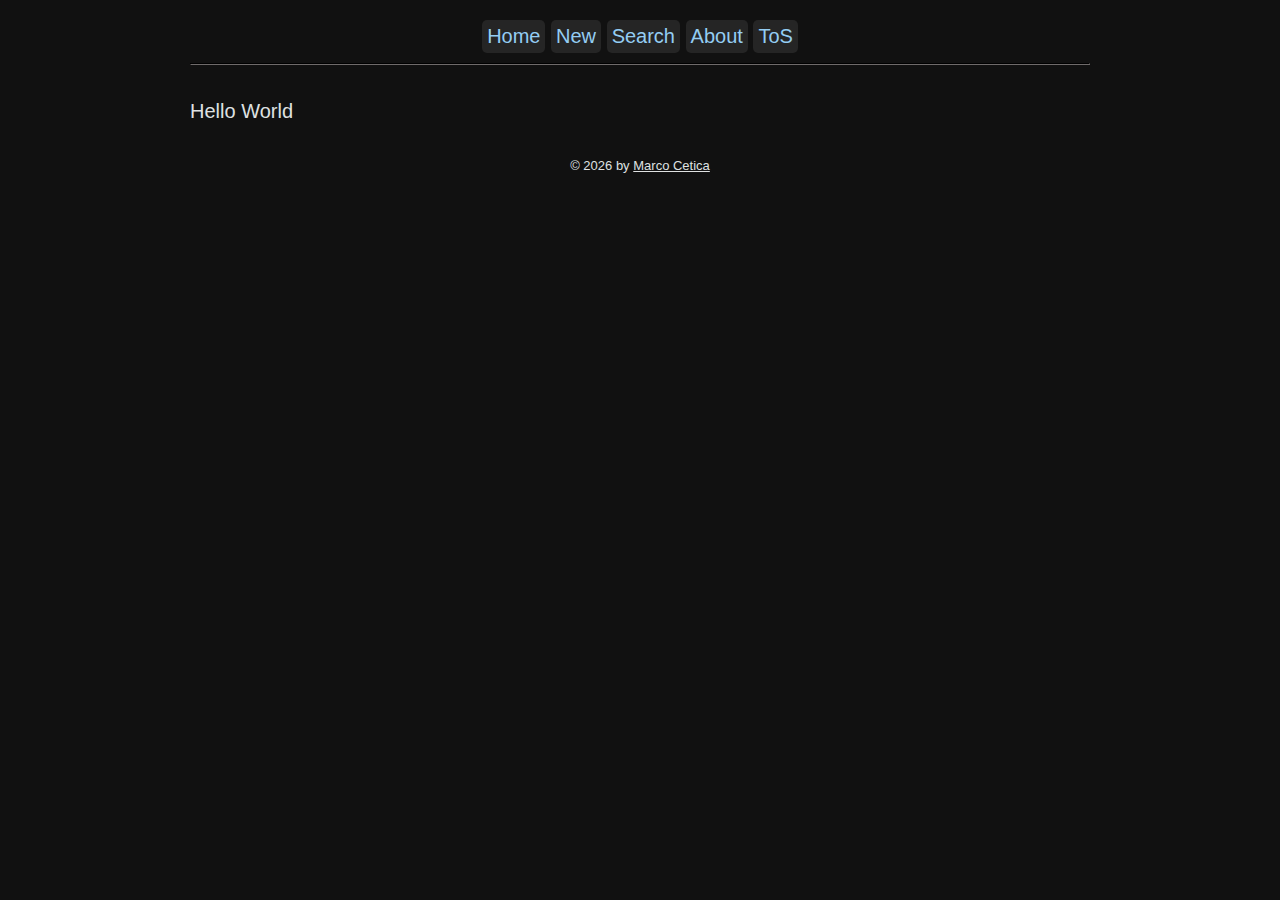
==== index.html @ cae8e958 "Added some other basic feature to the frontend" ====
<!DOCTYPE html>
<html lang="en">
    <head>
        <meta charset="utf-8">
        <meta name="viewport" content="width=device-width, initial-scale=1.0, minimum-scale=1.0" />
        <meta name="description" content="Bit Text Sharing" />
        <link rel="canonical" href="https://bit.marcocetica.com/" />
        <link rel="stylesheet" href="/static/css/style.css" />
        <title>Bit Text Sharing</title>
    </head>
    <body>
        <div class="navbar">
            <div class="button">
                <a href="/">Home</a>
            </div>
            <div class="button">
                <a href="#">New</a>
            </div>
            <div class="button">
                <a href="#">Search</a>
            </div>
            <div class="button">
                <a href="#">About</a>
            </div>
            <div class="button">
                <a href="#">ToS</a>
            </div>
            <hr />
        </div>
        <main>
                Hello World
        </main>

        <footer>
            &copy; <div id="copy_year"></div> by <a href="https://marcocetica.com">Marco Cetica</a>
        </footer>
        
    </body>

    <script>
        document.getElementById("copy_year").innerText = new Date().getFullYear();
    </script>
</html>
---- static/css/style.css ----
:root {
    --fg: #dfe1e2;
    --bg: #111111;
    --btn-bg: #252525;
    --btn-fg: #94cdf3;
    --btn-hover: #579ac7;
}

body {
    color: var(--fg);
    background-color: var(--bg);
    font-family: Verdana, Geneva, Tahoma, sans-serif;
    font-size: 20px;
}

body {
    max-width: 900px;
    padding: 0 15px;
    margin: 0 auto;
}

hr {
    border-color: #1b1a1a;
}

a, a:visited {
    color: var(--fg);
}

.navbar {
    margin-left: auto;
    margin-right: auto;
    margin-top: 20px;
    margin-bottom: 35px;
    text-align: center;
}

.button {
    display: inline-block;
    background-color: var(--btn-bg);
    padding: 5px;
    border-radius: 5px;
}

.button > a {
    text-decoration: none;
    color: var(--btn-fg);
}

.button > a:hover {
    color: var(--btn-hover);
}

footer {
    font-size: 13px;
    margin: 35px auto;
    text-align: center;
}

footer > #copy_year {
    display: inline-block;
}

@media (max-width: 300px) {
    body {
        font-size: 13px;
    }

    footer {
        font-size: 10px;
    }
}
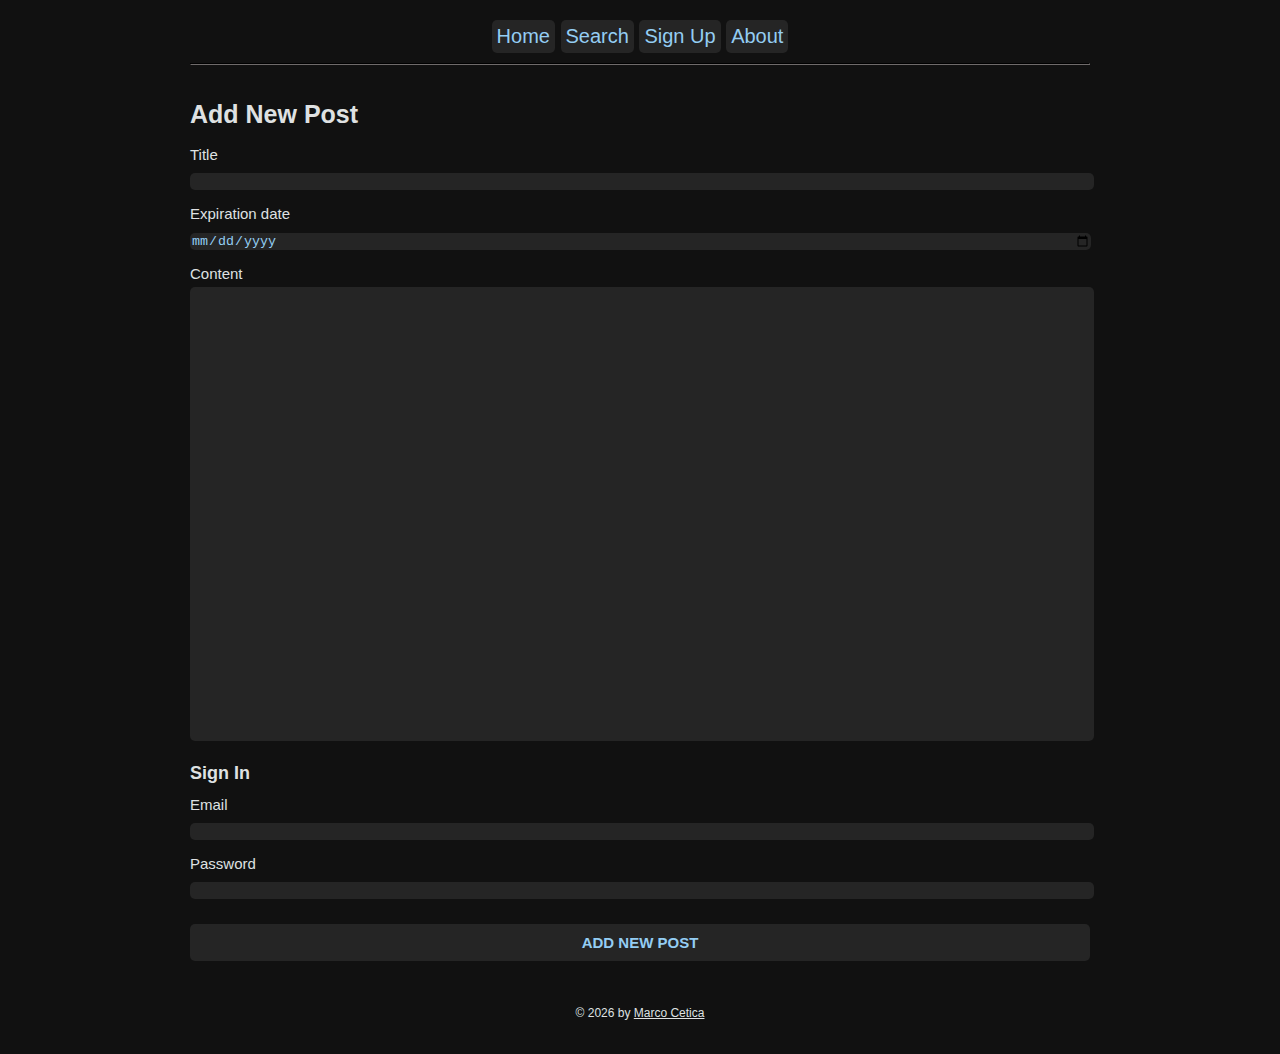
==== commit a3f00cfb: "Added 'new post' form" ====
--- a/index.html
+++ b/index.html
@@ -2,7 +2,7 @@
 <html lang="en">
     <head>
         <meta charset="utf-8">
-        <meta name="viewport" content="width=device-width, initial-scale=1.0, minimum-scale=1.0" />
+        <meta name="viewport" content="width=device-width, initial-scale=1.0, minimum-scale=1.0, user-scalable=no" />
         <meta name="description" content="Bit Text Sharing" />
         <link rel="canonical" href="https://bit.marcocetica.com/" />
         <link rel="stylesheet" href="/static/css/style.css" />
@@ -14,21 +14,48 @@
                 <a href="/">Home</a>
             </div>
             <div class="button">
-                <a href="#">New</a>
+                <a href="#">Search</a>
             </div>
             <div class="button">
-                <a href="#">Search</a>
+                <a href="#">Sign Up</a>
             </div>
             <div class="button">
                 <a href="#">About</a>
             </div>
-            <div class="button">
-                <a href="#">ToS</a>
-            </div>
             <hr />
         </div>
         <main>
-                Hello World
+                <h1 class="title">Add New Post</h1>
+                <form class="bit-form" method="POST" onsubmit="#">
+                    <div class="form-group">
+                        <label for="title" class="bit-form-label">Title</label>
+                        <input type="text" name="title" class="bit-form-input" />
+                    </div>
+                
+                    <div class="form-group">
+                        <label for="exp" class="bit-form-label">Expiration date</label>
+                        <input type="date" name="exp" class="bit-form-input" />
+                    </div>
+                
+                    <div class="form-group">
+                        <label for="content" class="bit-form-label">Content</label>
+                        <textarea name="content" class="bit-form-input"></textarea>
+                    </div>
+                
+                    <h1 class="subtitle">Sign In</h1>
+                
+                    <div class="form-group">
+                        <label for="email" class="bit-form-label">Email</label>
+                        <input type="email" name="email" class="bit-form-input" />
+                    </div>
+                
+                    <div class="form-group">
+                        <label for="password" class="bit-form-label">Password</label>
+                        <input type="password" name="password" class="bit-form-input" />
+                    </div>
+                
+                    <input type="submit" name="send" class="bit-form-button" value="ADD NEW POST"/>
+                </form>
         </main>
 
         <footer>
--- a/static/css/style.css
+++ b/static/css/style.css
@@ -6,7 +6,7 @@
     --btn-hover: #579ac7;
 }
 
-body {
+html {
     color: var(--fg);
     background-color: var(--bg);
     font-family: Verdana, Geneva, Tahoma, sans-serif;
@@ -25,6 +25,16 @@
 
 a, a:visited {
     color: var(--fg);
+}
+
+footer {
+    font-size: 12px;
+    margin: 35px auto;
+    text-align: center;
+}
+
+footer > #copy_year {
+    display: inline-block;
 }
 
 .navbar {
@@ -51,15 +61,62 @@
     color: var(--btn-hover);
 }
 
-footer {
-    font-size: 13px;
-    margin: 35px auto;
-    text-align: center;
+/* Form */
+.title {
+    font-size: 25px;
 }
 
-footer > #copy_year {
-    display: inline-block;
+.subtitle {
+    font-size: 18px;
 }
+
+.form-group {
+    margin-bottom: 10px;
+    display: block;
+}
+
+.bit-form-label {
+    display: block;
+    margin-bottom: 5px;
+    font-size: 15px;
+}
+
+.bit-form-input {
+    -webkit-appearance: none;
+    -moz-appearance: none;
+    appearance: inherit;
+    min-height: 15px;
+    width: 100%;
+    margin-bottom: 10px; 
+    background-color: var(--btn-bg);
+    color: var(--btn-fg);
+    border: 0;
+    border-radius: 5px;
+    margin-bottom: 5px;
+}
+
+.bit-form-button {
+    background-color: var(--btn-bg);
+    color: var(--btn-fg);
+    font-weight: bold;
+    font-size: 15px;
+    border: 0px;
+    border-radius: 5px;
+    width: 100%;
+    padding: 10px;
+    margin: 10px 0;
+}
+
+.bit-form-button:hover {
+    color: var(--btn-hover);
+}
+
+textarea {
+    resize: none;
+    width: 100%;
+    height: 50vh;
+}
+
 
 @media (max-width: 300px) {
     body {
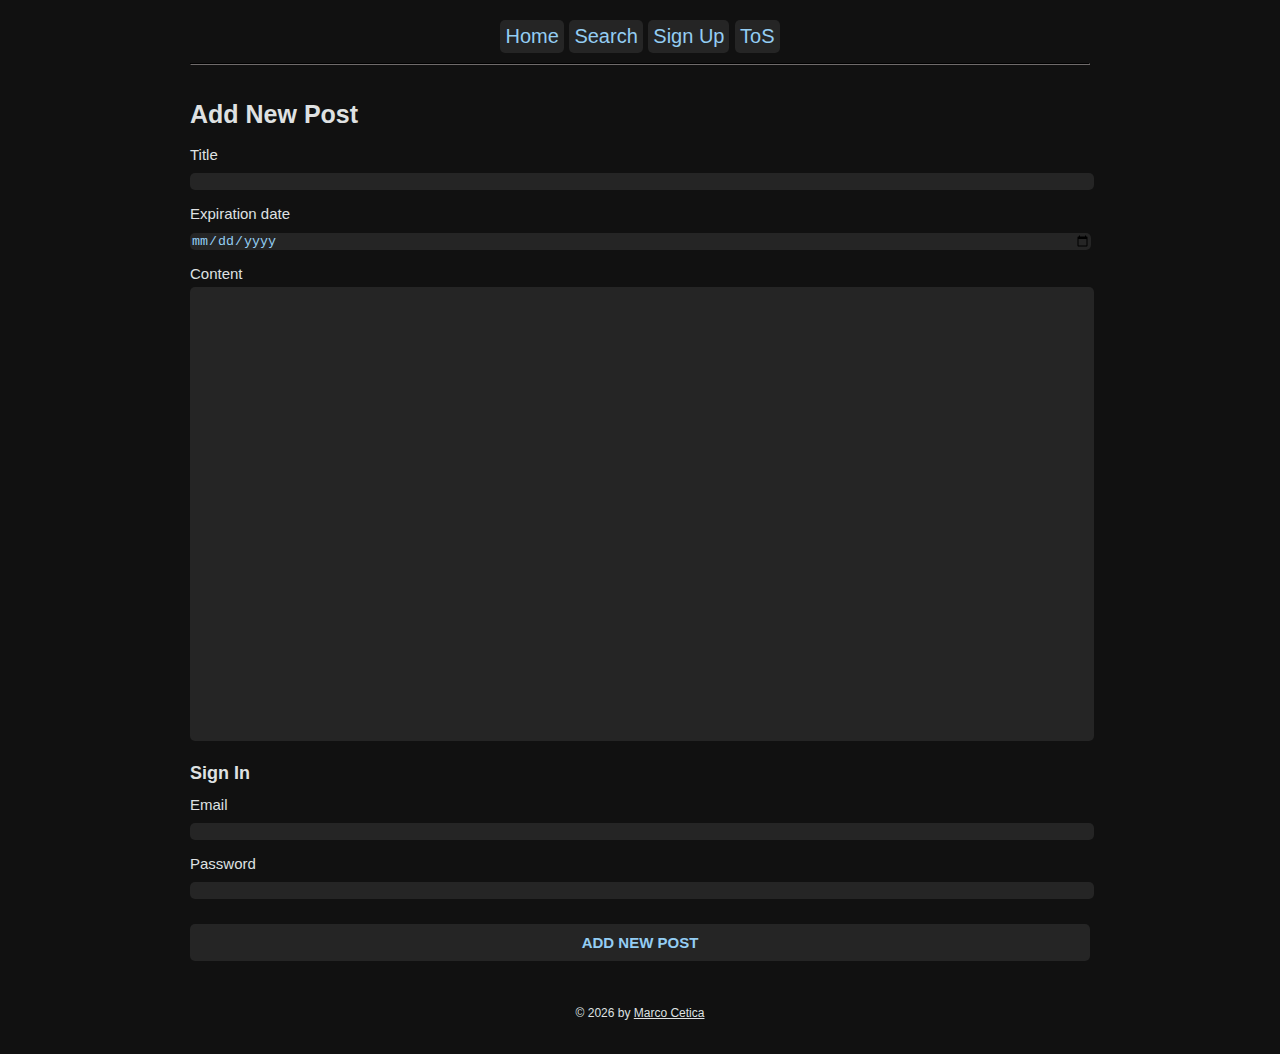
==== commit a25f3988: "Added 'submitForm' method" ====
--- a/index.html
+++ b/index.html
@@ -20,26 +20,31 @@
                 <a href="#">Sign Up</a>
             </div>
             <div class="button">
-                <a href="#">About</a>
+                <a href="#">ToS</a>
             </div>
             <hr />
         </div>
         <main>
                 <h1 class="title">Add New Post</h1>
-                <form class="bit-form" method="POST" onsubmit="#">
+
+                <form class="bit-form" method="POST" onsubmit="return submitForm(event);">
                     <div class="form-group">
                         <label for="title" class="bit-form-label">Title</label>
-                        <input type="text" name="title" class="bit-form-input" />
+                        <input type="text" name="title" class="bit-form-input" required />
                     </div>
                 
                     <div class="form-group">
-                        <label for="exp" class="bit-form-label">Expiration date</label>
-                        <input type="date" name="exp" class="bit-form-input" />
+                        <label for="expirationDate" class="bit-form-label">Expiration date</label>
+                        <input type="date" name="expirationDate" class="bit-form-input" />
                     </div>
                 
                     <div class="form-group">
                         <label for="content" class="bit-form-label">Content</label>
-                        <textarea name="content" class="bit-form-input"></textarea>
+                        <textarea name="content" class="bit-form-input" required></textarea>
+                    </div>
+
+                    <div id="error-panel">
+                        Error panel
                     </div>
                 
                     <h1 class="subtitle">Sign In</h1>
@@ -67,4 +72,5 @@
     <script>
         document.getElementById("copy_year").innerText = new Date().getFullYear();
     </script>
+    <script src="/static/js/submitForm.js"></script>
 </html>--- a/static/css/style.css
+++ b/static/css/style.css
@@ -4,6 +4,7 @@
     --btn-bg: #252525;
     --btn-fg: #94cdf3;
     --btn-hover: #579ac7;
+    --error: #e74f4f;
 }
 
 html {
@@ -117,6 +118,12 @@
     height: 50vh;
 }
 
+#error-panel {
+    display: none;
+    margin: 30px 0;
+    color: var(--error);
+}
+
 
 @media (max-width: 300px) {
     body {
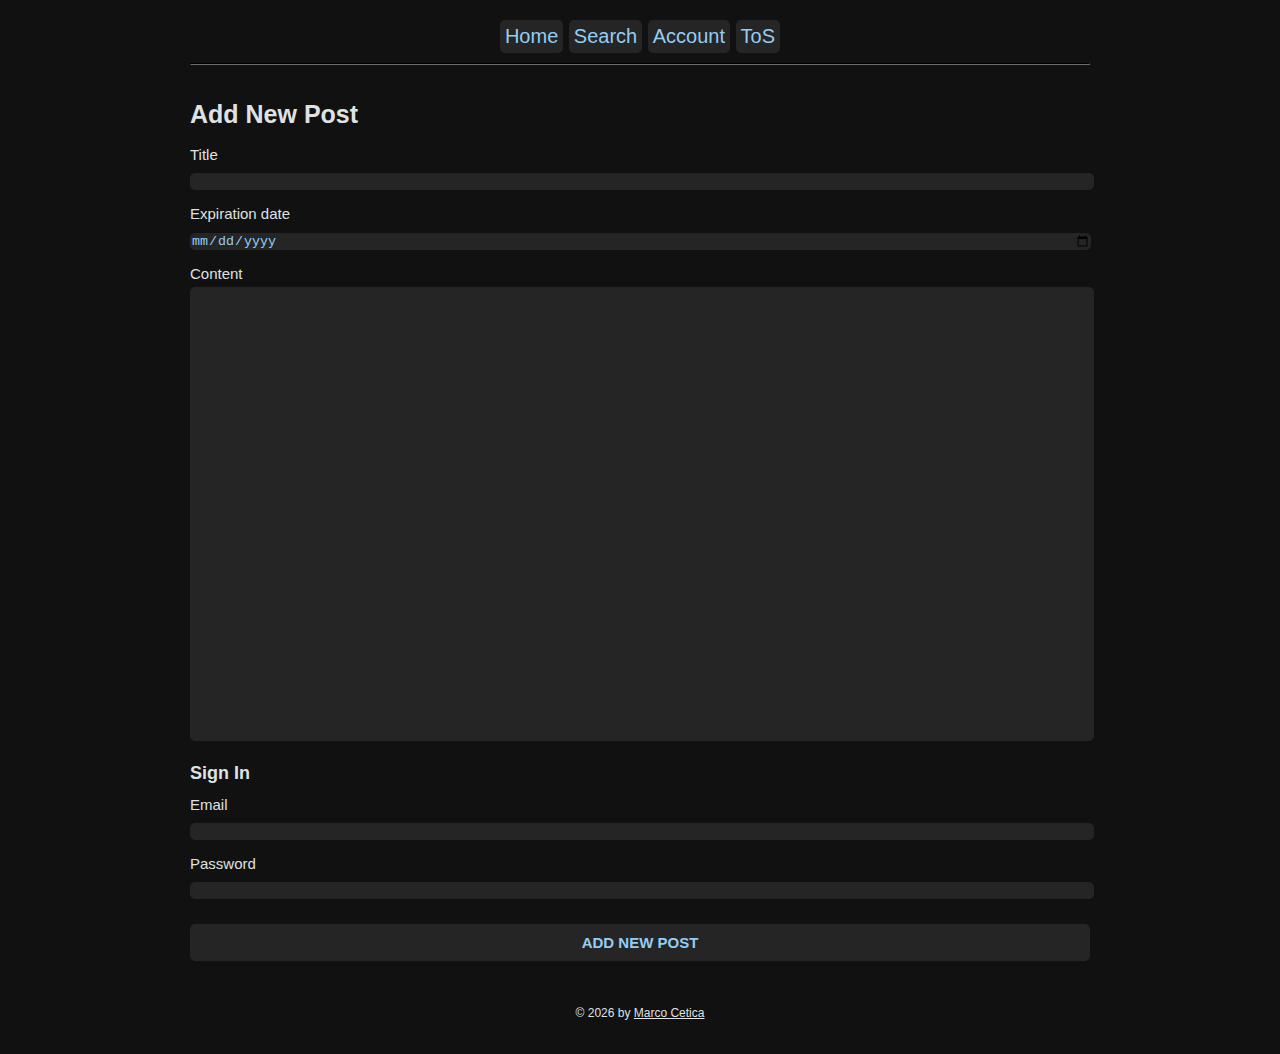
==== commit e1963db5: "Added 'deleteUser' function" ====
--- a/index.html
+++ b/index.html
@@ -6,6 +6,9 @@
         <meta name="description" content="Bit Text Sharing" />
         <link rel="canonical" href="https://bit.marcocetica.com/" />
         <link rel="stylesheet" href="/static/css/style.css" />
+        <link rel="apple-touch-icon" sizes="180x180" href="/static/icons/apple-touch-icon.png">
+        <link rel="icon" type="image/png" sizes="32x32" href="/static/icons/favicon-32x32.png">
+        <link rel="icon" type="image/png" sizes="16x16" href="/static/icons/favicon-16x16.png">
         <title>Bit Text Sharing</title>
     </head>
     <body>
@@ -14,53 +17,51 @@
                 <a href="/">Home</a>
             </div>
             <div class="button">
-                <a href="#">Search</a>
+                <a href="/search">Search</a>
             </div>
             <div class="button">
-                <a href="#">Sign Up</a>
+                <a href="/user">Account</a>
             </div>
             <div class="button">
-                <a href="#">ToS</a>
+                <a href="/tos">ToS</a>
             </div>
             <hr />
         </div>
         <main>
-                <h1 class="title">Add New Post</h1>
+            <h1 class="title">Add New Post</h1>
 
-                <form class="bit-form" method="POST" onsubmit="return submitForm(event);">
-                    <div class="form-group">
-                        <label for="title" class="bit-form-label">Title</label>
-                        <input type="text" name="title" class="bit-form-input" required />
-                    </div>
-                
-                    <div class="form-group">
-                        <label for="expirationDate" class="bit-form-label">Expiration date</label>
-                        <input type="date" name="expirationDate" class="bit-form-input" />
-                    </div>
-                
-                    <div class="form-group">
-                        <label for="content" class="bit-form-label">Content</label>
-                        <textarea name="content" class="bit-form-input" required></textarea>
-                    </div>
+            <form class="bit-form" onsubmit="submitForm(event);">
+                <div class="form-group">
+                    <label for="title" class="bit-form-label">Title</label>
+                    <input type="text" name="title" class="bit-form-input" required />
+                </div>
+            
+                <div class="form-group">
+                    <label for="expirationDate" class="bit-form-label">Expiration date</label>
+                    <input type="date" name="expirationDate" class="bit-form-input" />
+                </div>
+            
+                <div class="form-group">
+                    <label for="content" class="bit-form-label">Content</label>
+                    <textarea name="content" class="bit-form-input" required></textarea>
+                </div>
 
-                    <div id="error-panel">
-                        Error panel
-                    </div>
-                
-                    <h1 class="subtitle">Sign In</h1>
-                
-                    <div class="form-group">
-                        <label for="email" class="bit-form-label">Email</label>
-                        <input type="email" name="email" class="bit-form-input" />
-                    </div>
-                
-                    <div class="form-group">
-                        <label for="password" class="bit-form-label">Password</label>
-                        <input type="password" name="password" class="bit-form-input" />
-                    </div>
-                
-                    <input type="submit" name="send" class="bit-form-button" value="ADD NEW POST"/>
-                </form>
+                <div class="error-panel"></div>
+            
+                <h1 class="subtitle">Sign In</h1>
+            
+                <div class="form-group">
+                    <label for="email" class="bit-form-label">Email</label>
+                    <input type="email" name="email" class="bit-form-input" />
+                </div>
+            
+                <div class="form-group">
+                    <label for="password" class="bit-form-label">Password</label>
+                    <input type="password" name="password" class="bit-form-input" />
+                </div>
+            
+                <button type="submit" name="send" class="bit-form-button">ADD NEW POST</button>
+            </form>
         </main>
 
         <footer>
@@ -73,4 +74,4 @@
         document.getElementById("copy_year").innerText = new Date().getFullYear();
     </script>
     <script src="/static/js/submitForm.js"></script>
-</html>+</html>
--- a/static/css/style.css
+++ b/static/css/style.css
@@ -5,6 +5,7 @@
     --btn-fg: #94cdf3;
     --btn-hover: #579ac7;
     --error: #e74f4f;
+    --success: #76e076;
 }
 
 html {
@@ -118,10 +119,30 @@
     height: 50vh;
 }
 
-#error-panel {
+.error-panel {
     display: none;
     margin: 30px 0;
     color: var(--error);
+}
+
+.result-panel {
+    display: none;
+}
+
+.success-panel {
+    display: none;
+    margin: 10px 0;
+    color: var(--success);
+}
+
+.metadata {
+    font-size: 15px;
+    margin-bottom: 20px;
+}
+
+.metadata-el {
+    color: var(--btn-fg);
+    font-weight: bold;
 }
 
 
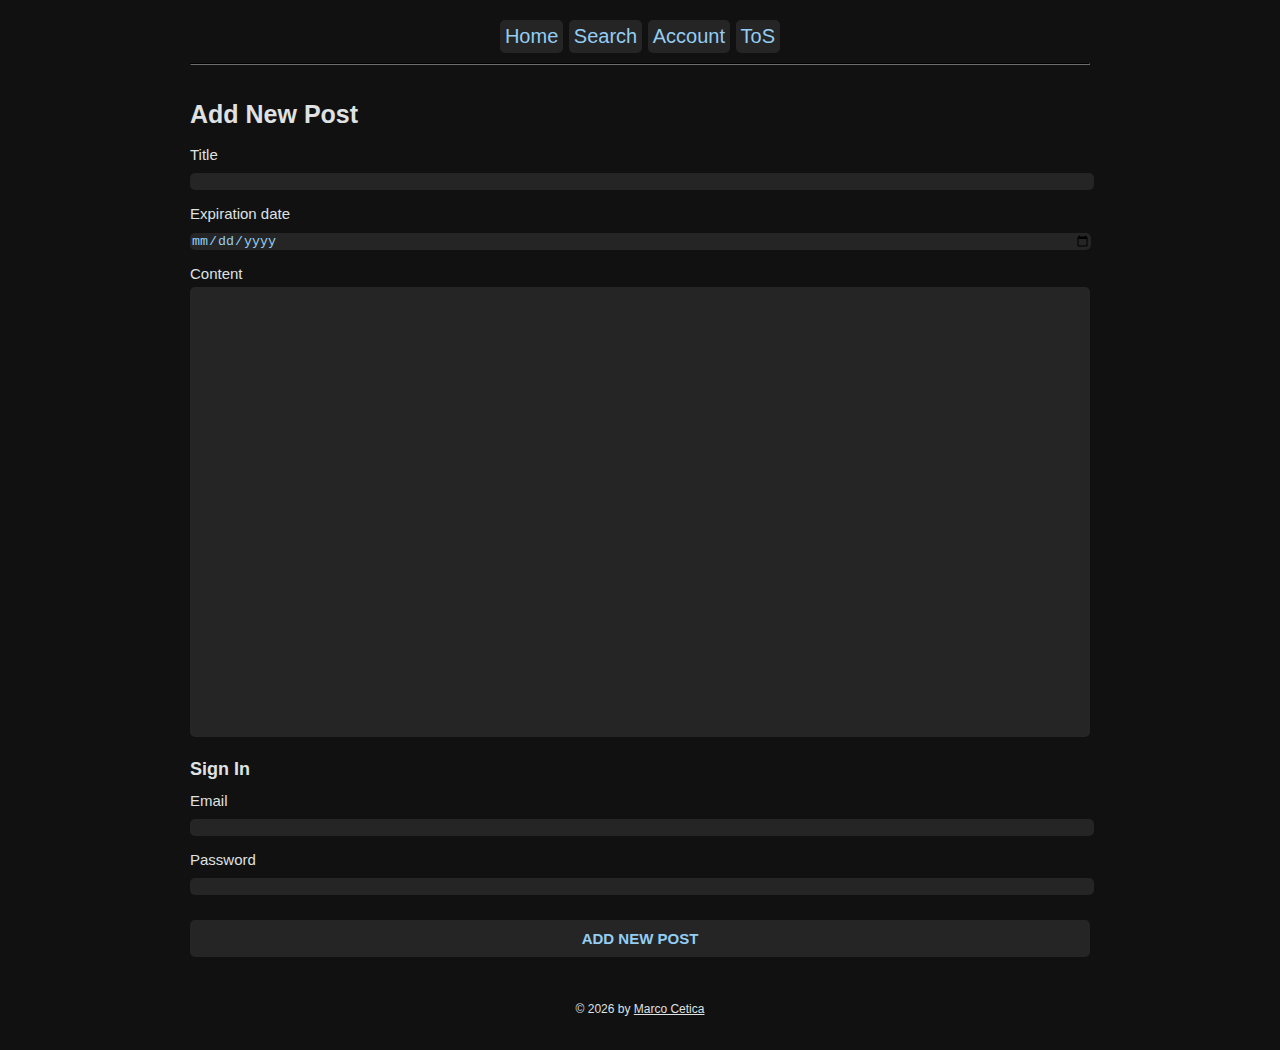
==== commit 517c4b20: "Fixed some bugs" ====
--- a/index.html
+++ b/index.html
@@ -30,7 +30,7 @@
         <main>
             <h1 class="title">Add New Post</h1>
 
-            <form class="bit-form" onsubmit="submitForm(event);">
+            <form class="bit-form" id="submit_post_form" method="POST" onsubmit="submitForm(event);">
                 <div class="form-group">
                     <label for="title" class="bit-form-label">Title</label>
                     <input type="text" name="title" class="bit-form-input" required />
--- a/static/css/style.css
+++ b/static/css/style.css
@@ -117,6 +117,10 @@
     resize: none;
     width: 100%;
     height: 50vh;
+    -webkit-box-sizing: border-box;
+    -moz-box-sizing: border-box;
+    box-sizing: border-box;
+    padding: 15px 20px;
 }
 
 .error-panel {
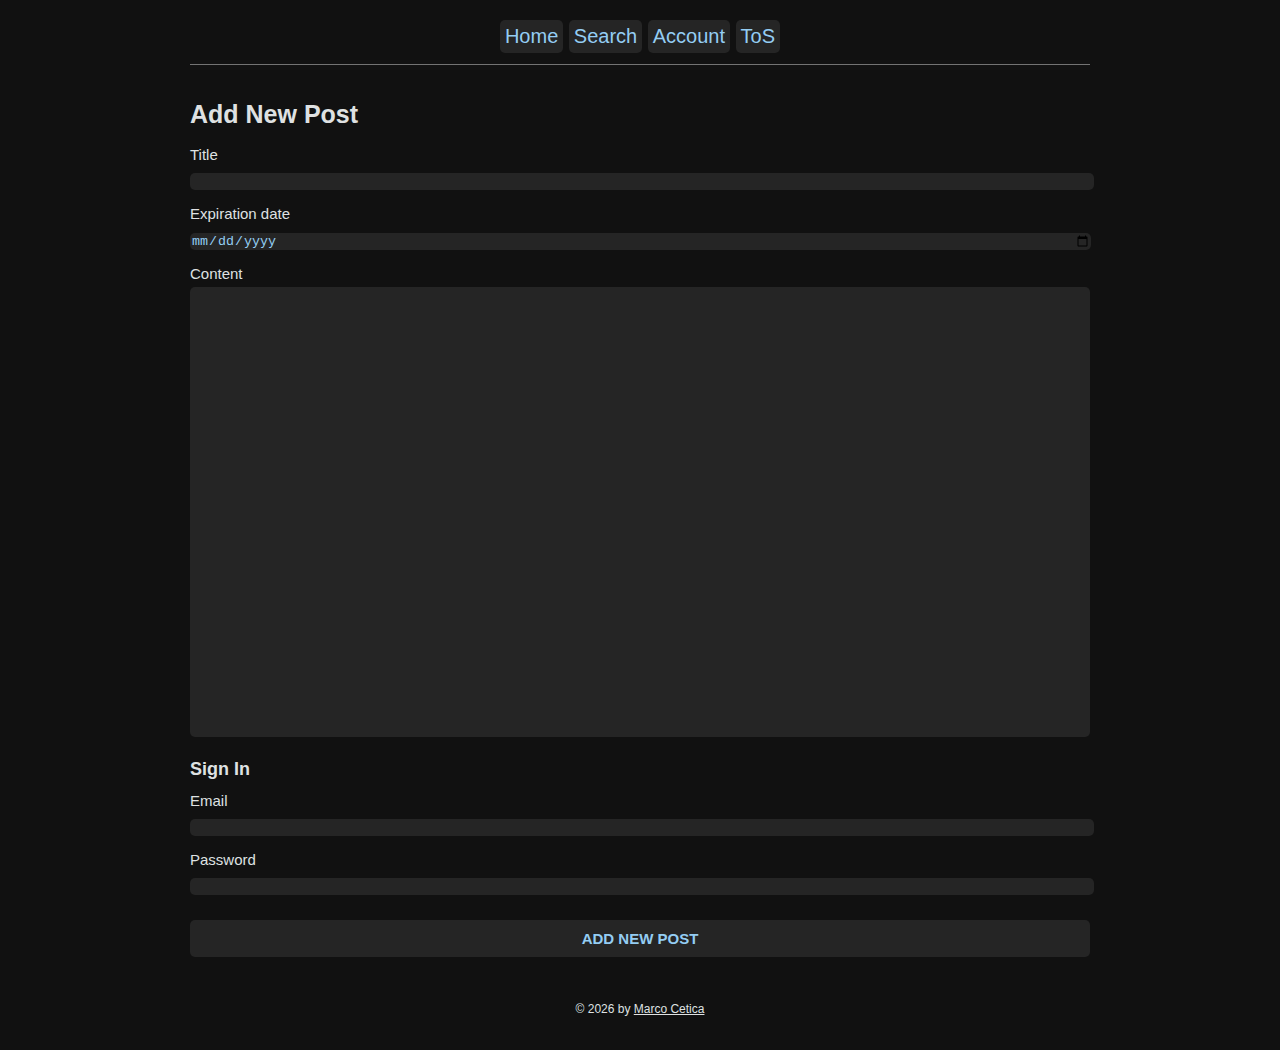
==== commit 14996a89: "Fixed minor bugs" ====
--- a/index.html
+++ b/index.html
@@ -25,7 +25,7 @@
             <div class="button">
                 <a href="/tos">ToS</a>
             </div>
-            <hr />
+            <div class="sp"></div>
         </div>
         <main>
             <h1 class="title">Add New Post</h1>
--- a/static/css/style.css
+++ b/static/css/style.css
@@ -37,6 +37,14 @@
 
 footer > #copy_year {
     display: inline-block;
+}
+
+.sp {
+    background: #737373;
+    border-color: #1b1a1a;
+    margin: 11px 0;
+    overflow: hidden;
+    height: 1px;
 }
 
 .navbar {
@@ -83,6 +91,11 @@
     font-size: 15px;
 }
 
+.bit-form-ilabel {
+    display: inline-block;
+    font-size: 15px;
+}
+
 .bit-form-input {
     -webkit-appearance: none;
     -moz-appearance: none;
@@ -97,6 +110,10 @@
     margin-bottom: 5px;
 }
 
+.bit-form-cb {
+    accent-color: var(--btn-off);
+}
+
 .bit-form-button {
     background-color: var(--btn-bg);
     color: var(--btn-fg);
@@ -107,6 +124,11 @@
     width: 100%;
     padding: 10px;
     margin: 10px 0;
+}
+
+.bit-form-button:disabled {
+    text-decoration: line-through;
+    color: var(--btn-hover);
 }
 
 .bit-form-button:hover {
@@ -158,4 +180,4 @@
     footer {
         font-size: 10px;
     }
-}+}
